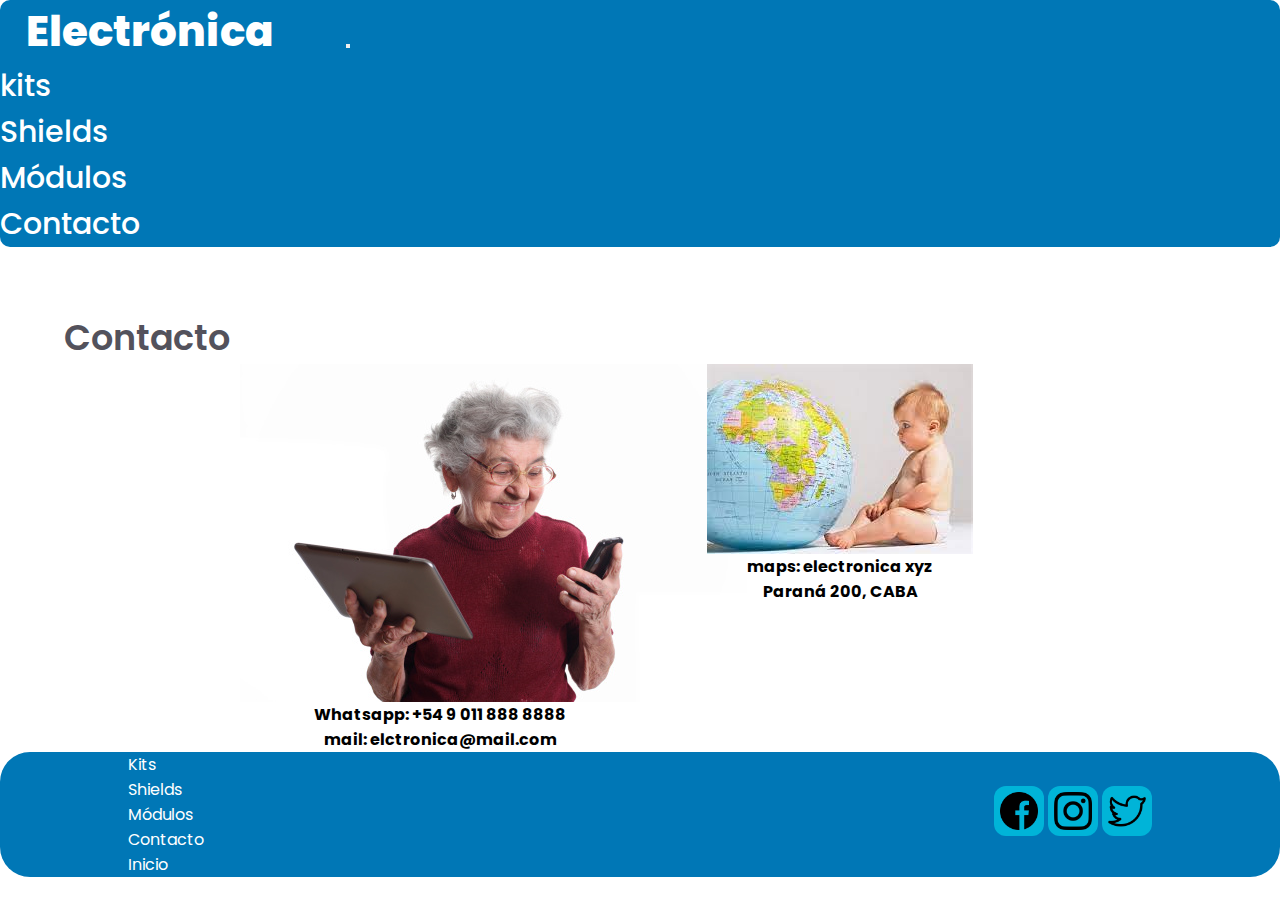
==== paginas/contacto.html @ 17c30baa "todos los archivos scss completos, estructuras con sass incorporando @import y @include , @extend y " ====
<html lang="en">
    <head>
        <meta charset="UTF-8">
        <meta name="viewport" content="width=device-width, initial-scale=1.0">
        <title>Contacto</title>
        <link rel="preconnect" href="https://fonts.googleapis.com">
        <link rel="preconnect" href="https://fonts.gstatic.com" crossorigin>
        <link href="https://fonts.googleapis.com/css2?family=Poppins:wght@400;500;600;700;800&display=swap" rel="stylesheet">
        <link href="https://cdn.jsdelivr.net/npm/bootstrap@5.3.2/dist/css/bootstrap.min.css" rel="stylesheet" integrity="sha384-T3c6CoIi6uLrA9TneNEoa7RxnatzjcDSCmG1MXxSR1GAsXEV/Dwwykc2MPK8M2HN" crossorigin="anonymous">
        <link rel="stylesheet" href="../css/style.css">
    </head>
<body>
    <header>
        <nav class="navbar navbar-expand-lg bg-body-tertiary">
        <div class="container-fluid">
            <a class="logo" href="../index.html">Electrónica     </a>
          <button class="navbar-toggler" type="button" data-bs-toggle="collapse" data-bs-target="#navbarNav" aria-controls="navbarNav" aria-expanded="false" aria-label="Toggle navigation">
            <span class="navbar-toggler-icon"></span>
          </button>
          <div class="collapse navbar-collapse" id="navbarNav">
            <ul class="navbar-nav">
              <li class="nav-item">
                <a class="nav-link" href="../paginas/kits.html">kits</a>
              </li>
              <li class="nav-item">
                <a class="nav-link" href="../paginas/shields.html">Shields</a>
              </li>
              <li class="nav-item">
                <a class="nav-link" href="../paginas/modulos.html">Módulos</a>
              </li>
              <li class="nav-item">
                <a class="nav-link" href="../paginas/contacto.html">Contacto</a>
              </li>
            </ul>
          </div>
        </div>
      </nav>
    </header>
    <main>
        <div class="content-h1">
            <h1>Contacto</h1>
        </div> 
        <div class="row">
            <div class="card" >
                <img src="../imagenes/grandparents-using-smartphones.jpg" class="card-img-top" alt="gente usando smartphones">
                <div class="card-body">
                  <p class="card-text">Whatsapp: +54 9 011 888 8888  <br>mail: elctronica@mail.com</p>
                </div>
            </div>
            <div class="card" >
                <img src="../imagenes/baby_using_smartphone.jpg" class="card-img-top" alt="gente usando smartphones">
                <div class="card-body">
                  <p class="card-text">maps: electronica xyz   <br>Paraná 200, CABA</p>
                </div>
            </div>
        </div> 
    </main>                    
    <footer>
        <div class="footer-container">
            <nav>
                <ul>
                    <li><a class="foot-tags" href="../paginas/kits.html">Kits</a></a></li> 
                    <li><a class="foot-tags" href="../paginas/shields.html">Shields</a></li>
                    <li><a class="foot-tags" href="../paginas/modulos.html">Módulos</a></li>
                    <li><a class="foot-tags" href="../paginas/contacto.html">Contacto</a></li>
                    <li><a class="foot-tags" href="../index.html">Inicio</a></li>
                </ul>
            </nav>
        </div>
        <div class="icons-container">
            <img class="icons" src="../imagenes/ico_facebook.png" alt="icono facebook">
            <img class="icons" src="../imagenes/ico_instagram.png" alt="icono instagram">
            <img class="icons" src="../imagenes/ico_twitter.png" alt=" icono twitter">
        </div>
    </footer>
    <script src="https://cdn.jsdelivr.net/npm/bootstrap@5.3.2/dist/js/bootstrap.bundle.min.js" integrity="sha384-C6RzsynM9kWDrMNeT87bh95OGNyZPhcTNXj1NW7RuBCsyN/o0jlpcV8Qyq46cDfL" crossorigin="anonymous"></script>
</body>
</html>
---- css/style.css ----
@import "https://fonts.googleapis.com/css2?family=Poppins:wght@400;500;600;700;800&display=swap";
* {
  padding: 0;
  margin: 0;
  box-sizing: border-box;
  font-family: "Poppins", sans-serif;
  text-decoration: none;
  list-style: none;
}

footer {
  background-color: #0077B6;
  margin: 0 auto;
  padding: 0% 10%;
  border-radius: 30px;
  height: auto;
  display: flex;
  justify-content: space-between;
  align-items: center;
  flex-direction: row;
}

img.icons {
  max-width: 50px;
  padding: 6px 6px;
  border-radius: 12px;
  background-color: #00B4D8;
}

a.foot-tags {
  color: #ffffff;
}

header .navbar {
  background-color: #0077B6 !important;
  border-radius: 10px;
}
header .nav-link {
  color: #ffffff;
  font-weight: 500;
  font-size: 30px;
}
header .logo {
  font-weight: 800;
  font-size: 42px;
  color: #ffffff;
  padding: 2% 5% 2% 2%;
  text-decoration: none;
}

main .row {
  display: flex;
  justify-content: center;
}

h1 {
  font-size: 35px;
  font-weight: 600;
  padding: 5% 0% 0% 5%;
  color: #53525c;
}

div .card {
  text-align: center;
  font-weight: 700;
  width: 25rem;
}
div .info-container {
  display: flex;
  flex-direction: row;
  border: 0;
}
div .cards {
  display: flex;
  flex-direction: row;
}

.button-boards {
  background-color: #0077B6;
}

.button-kits {
  background-color: #036194;
}

.button-modulos {
  background-color: #025a8a;
}

.button-shiels {
  background-color: #079ef0;
}

.btn, .button-boards, .button-kits, .button-modulos, .button-shiels {
  padding: 12px 24px;
  border-radius: 8px;
  font-size: 16px;
  font-weight: 600;
  color: #ffffff;
  text-decoration: none;
}
.btn:hover, .button-boards:hover, .button-kits:hover, .button-modulos:hover, .button-shiels:hover {
  background-color: #c7c7c7;
  color: #0077B6;
  font-weight: 800;
  border: 1px solid #3c2eff;
  transition: all 0.25s;
}

/*# sourceMappingURL=style.css.map */
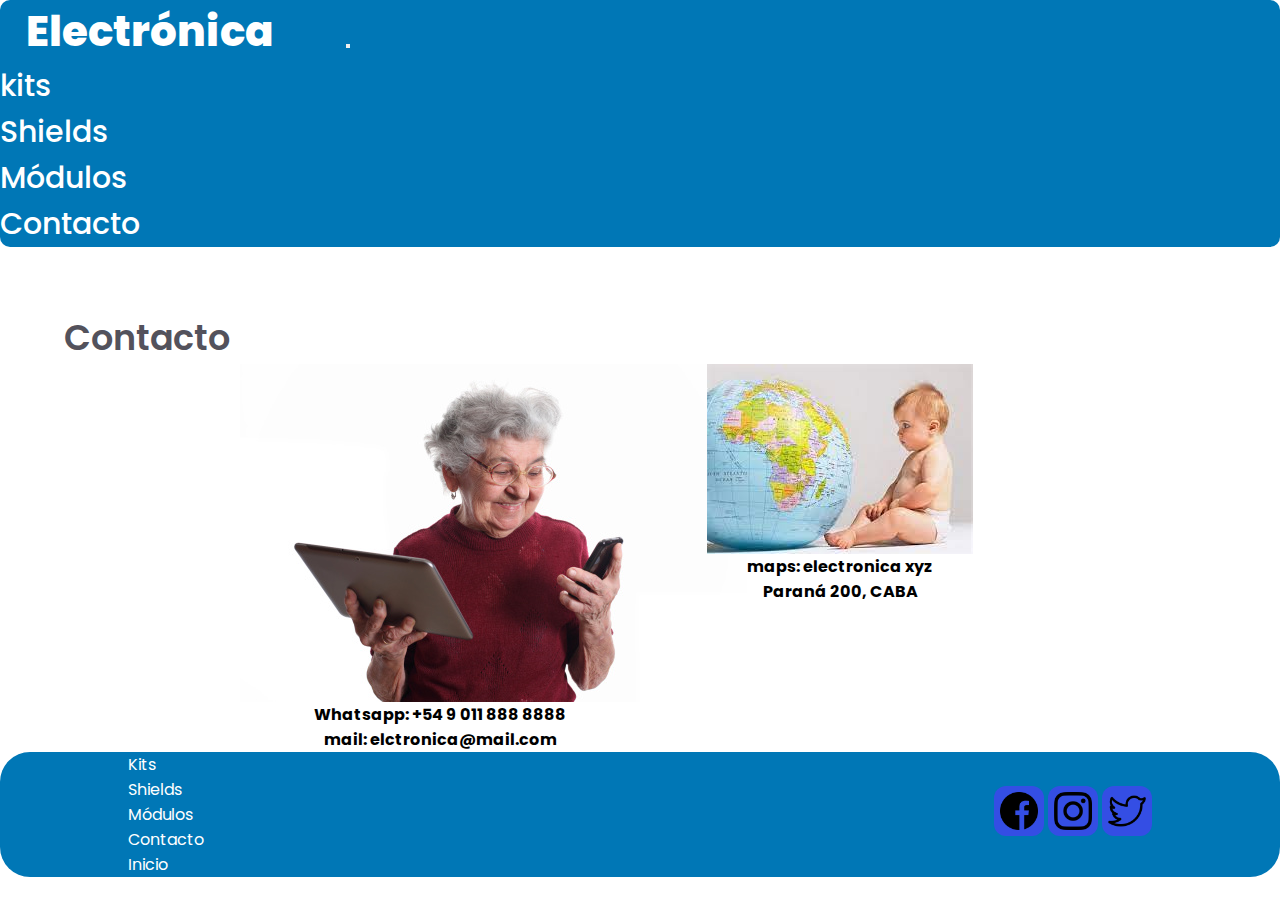
==== commit dfecea61: "Agregado del favicom: imagen de una E con un rayo realizada con Dall E" ====
--- a/paginas/contacto.html
+++ b/paginas/contacto.html
@@ -2,11 +2,16 @@
     <head>
         <meta charset="UTF-8">
         <meta name="viewport" content="width=device-width, initial-scale=1.0">
-        <title>Contacto</title>
+        <meta name="author" content="Marcelo Juarez">
+        <meta name="keywords" content="contacto, Whatsapp, plaquetas, electrónica, programación, proyectos, materiales">
+        <meta name="description" content="En esta página encontrarás información sobre nosotros y los medios de contacto.">
+        <meta name="language" content="es">
+        <title>Electrónica | Contacto</title>
         <link rel="preconnect" href="https://fonts.googleapis.com">
         <link rel="preconnect" href="https://fonts.gstatic.com" crossorigin>
         <link href="https://fonts.googleapis.com/css2?family=Poppins:wght@400;500;600;700;800&display=swap" rel="stylesheet">
         <link href="https://cdn.jsdelivr.net/npm/bootstrap@5.3.2/dist/css/bootstrap.min.css" rel="stylesheet" integrity="sha384-T3c6CoIi6uLrA9TneNEoa7RxnatzjcDSCmG1MXxSR1GAsXEV/Dwwykc2MPK8M2HN" crossorigin="anonymous">
+        <link rel="icon" type="image/png" href="../imagenes/fav.jpeg">
         <link rel="stylesheet" href="../css/style.css">
     </head>
 <body>
--- a/css/style.css
+++ b/css/style.css
@@ -24,7 +24,7 @@
   max-width: 50px;
   padding: 6px 6px;
   border-radius: 12px;
-  background-color: #00B4D8;
+  background-color: #344ee4;
 }
 
 a.foot-tags {
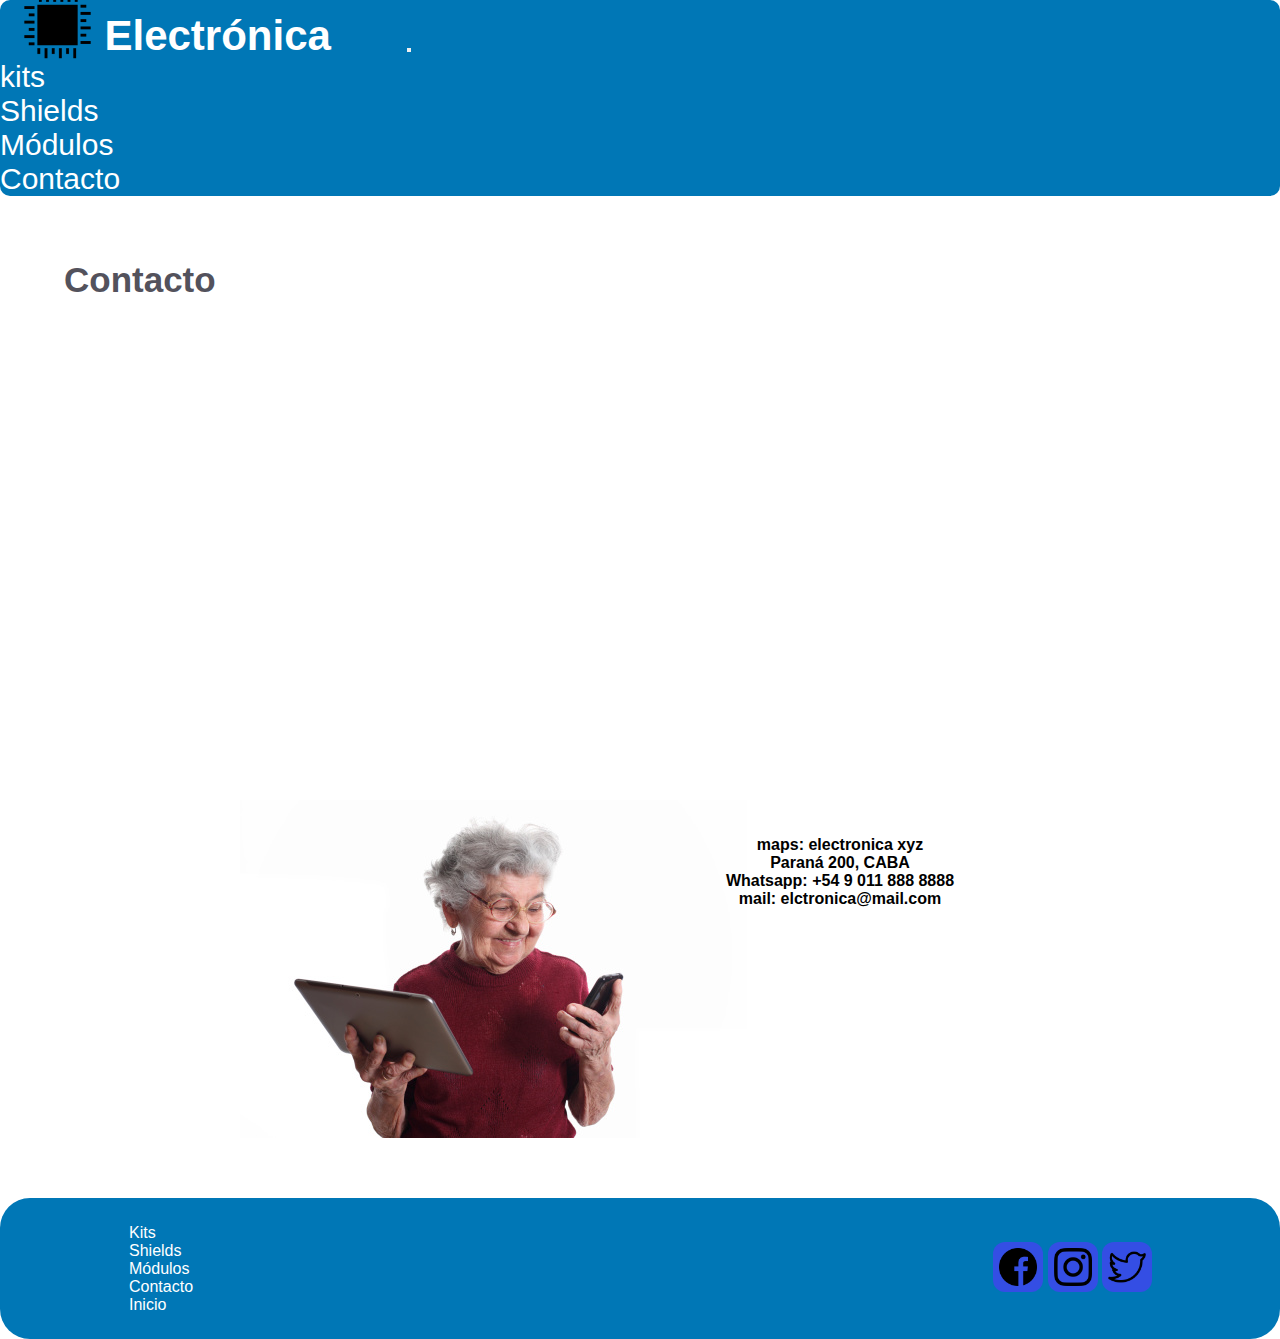
==== commit 2a050d6b: "Correción de errores y agregados de tips po parte de la profesora" ====
--- a/paginas/contacto.html
+++ b/paginas/contacto.html
@@ -9,7 +9,7 @@
         <title>Electrónica | Contacto</title>
         <link rel="preconnect" href="https://fonts.googleapis.com">
         <link rel="preconnect" href="https://fonts.gstatic.com" crossorigin>
-        <link href="https://fonts.googleapis.com/css2?family=Poppins:wght@400;500;600;700;800&display=swap" rel="stylesheet">
+        <link href="https://fonts.googleapis.com/css2?family=Roboto:wght@400;500;600;700;800&display=swap" rel="stylesheet">
         <link href="https://cdn.jsdelivr.net/npm/bootstrap@5.3.2/dist/css/bootstrap.min.css" rel="stylesheet" integrity="sha384-T3c6CoIi6uLrA9TneNEoa7RxnatzjcDSCmG1MXxSR1GAsXEV/Dwwykc2MPK8M2HN" crossorigin="anonymous">
         <link rel="icon" type="image/png" href="../imagenes/fav.jpeg">
         <link rel="stylesheet" href="../css/style.css">
@@ -18,7 +18,8 @@
     <header>
         <nav class="navbar navbar-expand-lg bg-body-tertiary">
         <div class="container-fluid">
-            <a class="logo" href="../index.html">Electrónica     </a>
+          <img src= "../imagenes/logo-chip.png" class="e-mage" alt="Logotipo de un dibujo de líneas de un chip">
+          <a class="logo" href="../index.html">Electrónica     </a>
           <button class="navbar-toggler" type="button" data-bs-toggle="collapse" data-bs-target="#navbarNav" aria-controls="navbarNav" aria-expanded="false" aria-label="Toggle navigation">
             <span class="navbar-toggler-icon"></span>
           </button>
@@ -44,18 +45,20 @@
     <main>
         <div class="content-h1">
             <h1>Contacto</h1>
+        </div>
+        <div class="content-fluid">
+          <div class="row">
+            <iframe src="https://www.google.com/maps/embed?pb=!1m18!1m12!1m3!1d3283.9098149886654!2d-58.39169469731177!3d-34.606441939242636!2m3!1f0!2f0!3f0!3m2!1i1024!2i768!4f13.1!3m3!1m2!1s0x95bccac462385e77%3A0xcb106efa57f4ffbe!2sParan%C3%A1%20200%2C%20C1017%20CABA!5e0!3m2!1ses!2sar!4v1699746307449!5m2!1ses!2sar" width="800" height="600" style="border:0;" allowfullscreen="" loading="lazy" referrerpolicy="no-referrer-when-downgrade"></iframe>
+          </div>
         </div> 
         <div class="row">
             <div class="card" >
                 <img src="../imagenes/grandparents-using-smartphones.jpg" class="card-img-top" alt="gente usando smartphones">
-                <div class="card-body">
-                  <p class="card-text">Whatsapp: +54 9 011 888 8888  <br>mail: elctronica@mail.com</p>
-                </div>
             </div>
             <div class="card" >
-                <img src="../imagenes/baby_using_smartphone.jpg" class="card-img-top" alt="gente usando smartphones">
                 <div class="card-body">
-                  <p class="card-text">maps: electronica xyz   <br>Paraná 200, CABA</p>
+                  <br><br><p class="card-text">maps: electronica xyz   <br>Paraná 200, CABA</p>
+                  <p class="card-text">Whatsapp: +54 9 011 888 8888  <br>mail: elctronica@mail.com</p>
                 </div>
             </div>
         </div> 
--- a/css/style.css
+++ b/css/style.css
@@ -1,4 +1,4 @@
-@import "https://fonts.googleapis.com/css2?family=Poppins:wght@400;500;600;700;800&display=swap";
+@import "https://fonts.googleapis.com/css2?family=Roboto:wght@400;500;600;700;800&display=swap";
 * {
   padding: 0;
   margin: 0;
@@ -11,7 +11,7 @@
 footer {
   background-color: #0077B6;
   margin: 0 auto;
-  padding: 0% 10%;
+  padding: 2% 10%;
   border-radius: 30px;
   height: auto;
   display: flex;
@@ -29,6 +29,8 @@
 
 a.foot-tags {
   color: #ffffff;
+  text-decoration: none;
+  padding: 1px;
 }
 
 header .navbar {
@@ -44,10 +46,21 @@
   font-weight: 800;
   font-size: 42px;
   color: #ffffff;
-  padding: 2% 5% 2% 2%;
+  padding: 2% 5% 2% 0%;
   text-decoration: none;
 }
+header .e-mage {
+  max-width: 100px;
+  padding: 0px 20px 0px 30px;
+  transition: all 0.25s;
+}
+header .e-mage:hover {
+  transform: scale(1.5);
+}
 
+main {
+  margin-bottom: 60px;
+}
 main .row {
   display: flex;
   justify-content: center;
@@ -55,7 +68,7 @@
 
 h1 {
   font-size: 35px;
-  font-weight: 600;
+  font-weight: 800;
   padding: 5% 0% 0% 5%;
   color: #53525c;
 }
@@ -73,6 +86,11 @@
 div .cards {
   display: flex;
   flex-direction: row;
+}
+div iframe {
+  max-width: 100%;
+  height: 500px;
+  padding: 5% 1%;
 }
 
 .button-boards {
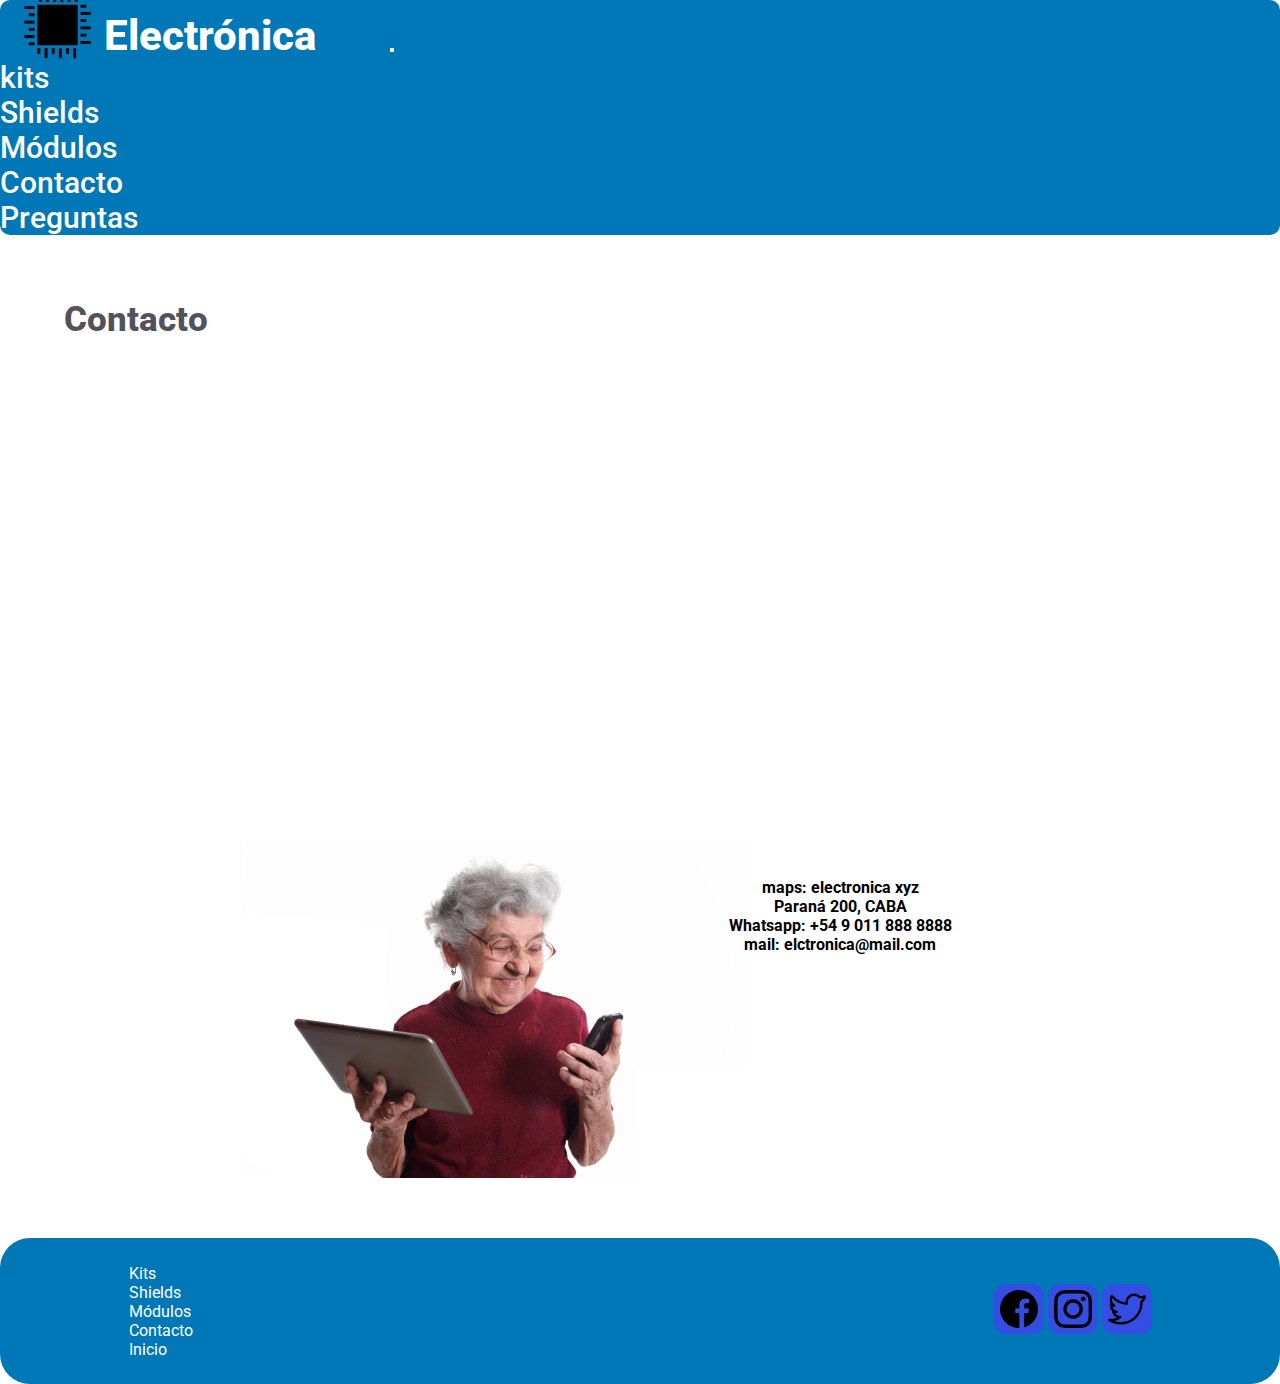
==== commit 7a6d2199: "Creación de la pagina recomendada por la profesora con un '' anidado '' de preguntas fecuentes" ====
--- a/paginas/contacto.html
+++ b/paginas/contacto.html
@@ -36,6 +36,9 @@
               </li>
               <li class="nav-item">
                 <a class="nav-link" href="../paginas/contacto.html">Contacto</a>
+              </li>
+              <li class="nav-item">
+                <a class="nav-link" href="../paginas/preguntas.html">Preguntas</a>
               </li>
             </ul>
           </div>
--- a/css/style.css
+++ b/css/style.css
@@ -3,7 +3,7 @@
   padding: 0;
   margin: 0;
   box-sizing: border-box;
-  font-family: "Poppins", sans-serif;
+  font-family: "Roboto", sans-serif;
   text-decoration: none;
   list-style: none;
 }
@@ -65,11 +65,26 @@
   display: flex;
   justify-content: center;
 }
+main .topics {
+  margin: 5%;
+}
 
 h1 {
   font-size: 35px;
   font-weight: 800;
   padding: 5% 0% 0% 5%;
+  color: #53525c;
+}
+
+h2 {
+  font-size: 25px;
+  font-weight: 600;
+  color: #53525c;
+}
+
+h3 {
+  font-size: 20px;
+  font-weight: 400;
   color: #53525c;
 }
 
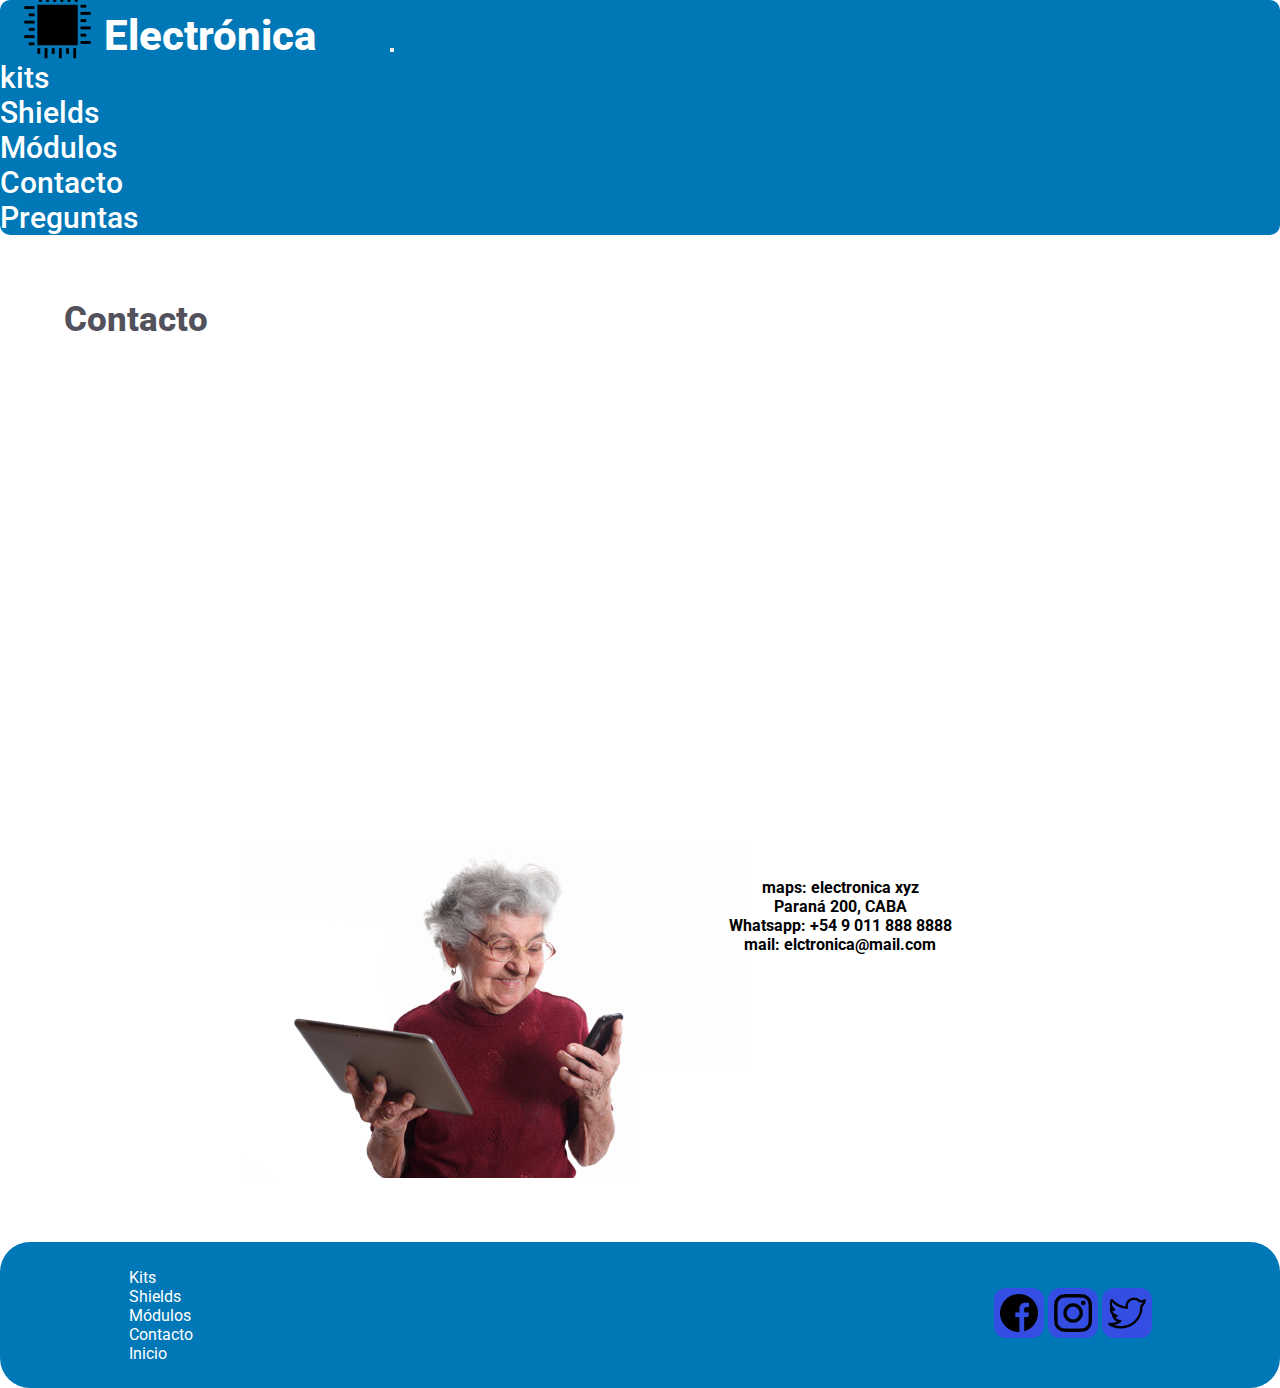
==== commit 6b64588f: "Corrección de Scroll horizontal y reemplazo de imágenes de baja calidad" ====
--- a/paginas/contacto.html
+++ b/paginas/contacto.html
@@ -1,3 +1,4 @@
+<!DOCTYPE html>
 <html lang="en">
     <head>
         <meta charset="UTF-8">
@@ -49,21 +50,23 @@
         <div class="content-h1">
             <h1>Contacto</h1>
         </div>
-        <div class="content-fluid">
+        <div class="container-fluid">
           <div class="row">
             <iframe src="https://www.google.com/maps/embed?pb=!1m18!1m12!1m3!1d3283.9098149886654!2d-58.39169469731177!3d-34.606441939242636!2m3!1f0!2f0!3f0!3m2!1i1024!2i768!4f13.1!3m3!1m2!1s0x95bccac462385e77%3A0xcb106efa57f4ffbe!2sParan%C3%A1%20200%2C%20C1017%20CABA!5e0!3m2!1ses!2sar!4v1699746307449!5m2!1ses!2sar" width="800" height="600" style="border:0;" allowfullscreen="" loading="lazy" referrerpolicy="no-referrer-when-downgrade"></iframe>
           </div>
-        </div> 
-        <div class="row">
-            <div class="card" >
-                <img src="../imagenes/grandparents-using-smartphones.jpg" class="card-img-top" alt="gente usando smartphones">
-            </div>
-            <div class="card" >
-                <div class="card-body">
-                  <br><br><p class="card-text">maps: electronica xyz   <br>Paraná 200, CABA</p>
-                  <p class="card-text">Whatsapp: +54 9 011 888 8888  <br>mail: elctronica@mail.com</p>
-                </div>
-            </div>
+        </div>
+        <div class="container-fluid"> 
+          <div class="row">
+              <div class="card" >
+                  <img src="../imagenes/grandparents-using-smartphones.jpg" class="card-img-top" alt="gente usando smartphones">
+              </div>
+              <div class="card" >
+                  <div class="card-body">
+                    <br><br><p class="card-text">maps: electronica xyz   <br>Paraná 200, CABA</p>
+                    <p class="card-text">Whatsapp: +54 9 011 888 8888  <br>mail: elctronica@mail.com</p>
+                  </div>
+              </div>
+          </div>
         </div> 
     </main>                    
     <footer>
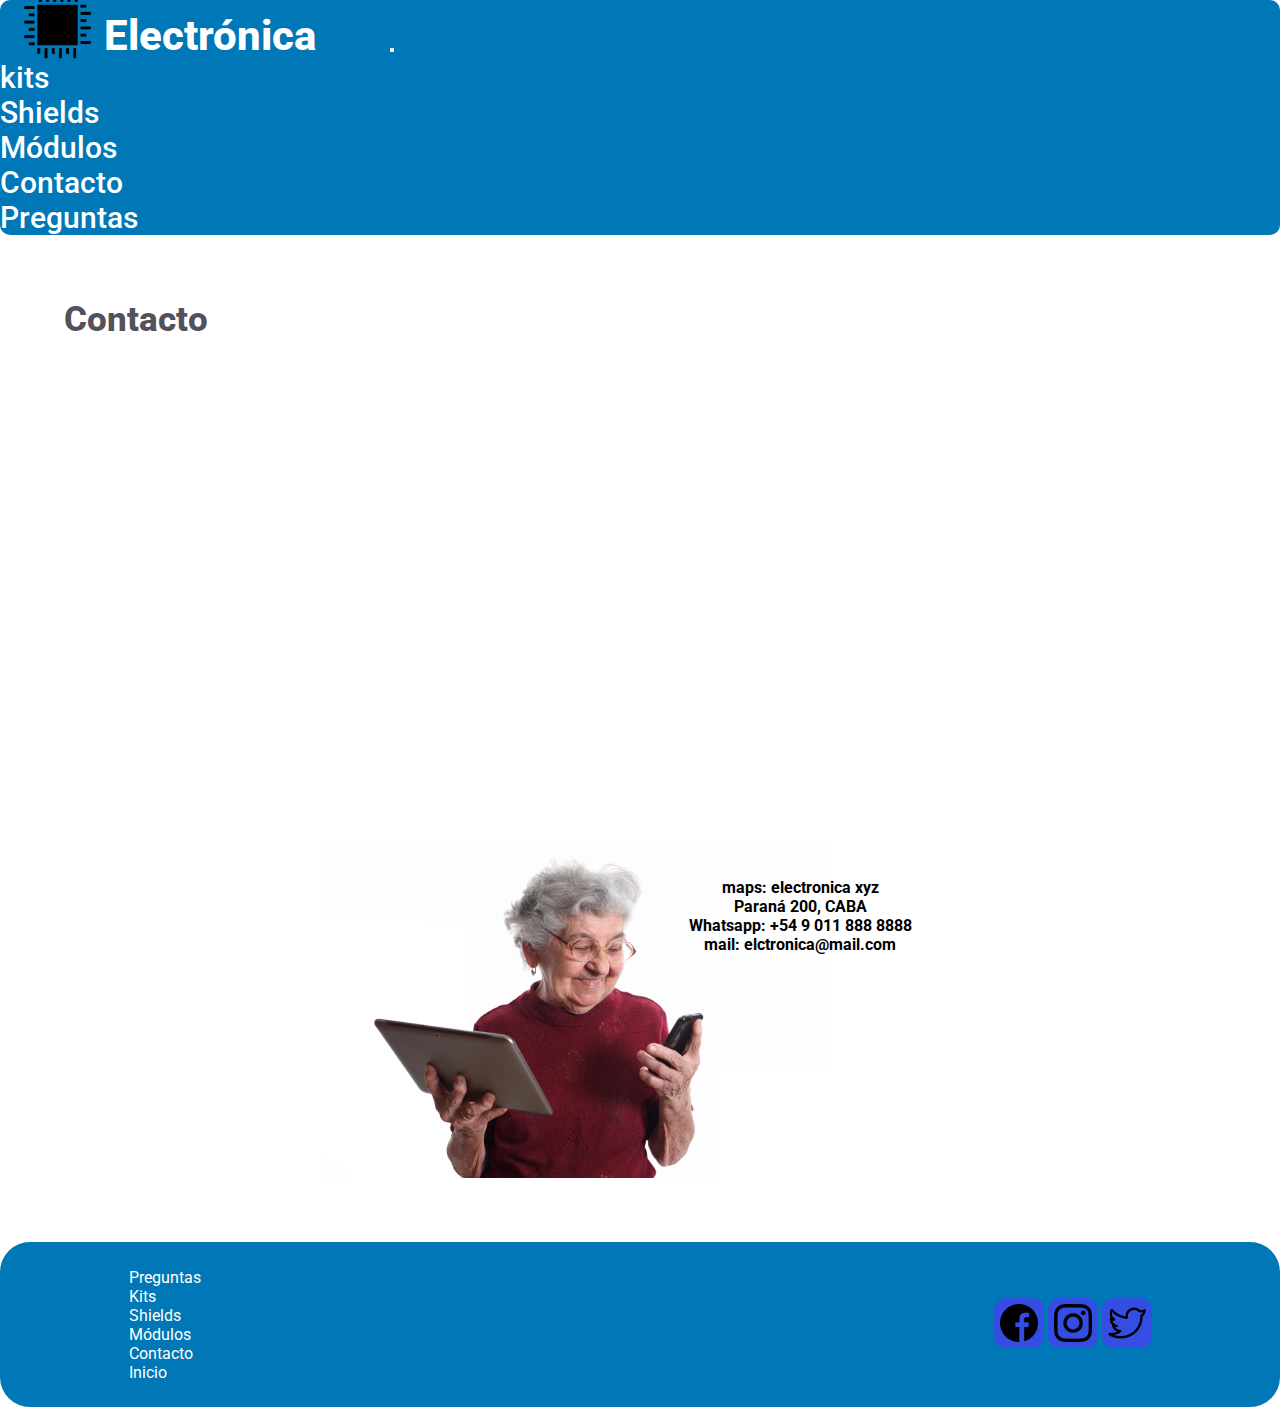
==== commit de38a793: "Corrección ultimos detalles" ====
--- a/paginas/contacto.html
+++ b/paginas/contacto.html
@@ -73,11 +73,12 @@
         <div class="footer-container">
             <nav>
                 <ul>
-                    <li><a class="foot-tags" href="../paginas/kits.html">Kits</a></a></li> 
-                    <li><a class="foot-tags" href="../paginas/shields.html">Shields</a></li>
-                    <li><a class="foot-tags" href="../paginas/modulos.html">Módulos</a></li>
-                    <li><a class="foot-tags" href="../paginas/contacto.html">Contacto</a></li>
-                    <li><a class="foot-tags" href="../index.html">Inicio</a></li>
+                  <li><a class="foot-tags" href="../paginas/preguntas.html">Preguntas</a></li>
+                  <li><a class="foot-tags" href="../paginas/kits.html">Kits</a></a></li> 
+                  <li><a class="foot-tags" href="../paginas/shields.html">Shields</a></li>
+                  <li><a class="foot-tags" href="../paginas/modulos.html">Módulos</a></li>
+                  <li><a class="foot-tags" href="../paginas/contacto.html">Contacto</a></li>
+                  <li><a class="foot-tags" href="../index.html">Inicio</a></li>
                 </ul>
             </nav>
         </div>
--- a/css/style.css
+++ b/css/style.css
@@ -91,7 +91,7 @@
 div .card {
   text-align: center;
   font-weight: 700;
-  width: 25rem;
+  width: 20rem;
 }
 div .info-container {
   display: flex;
